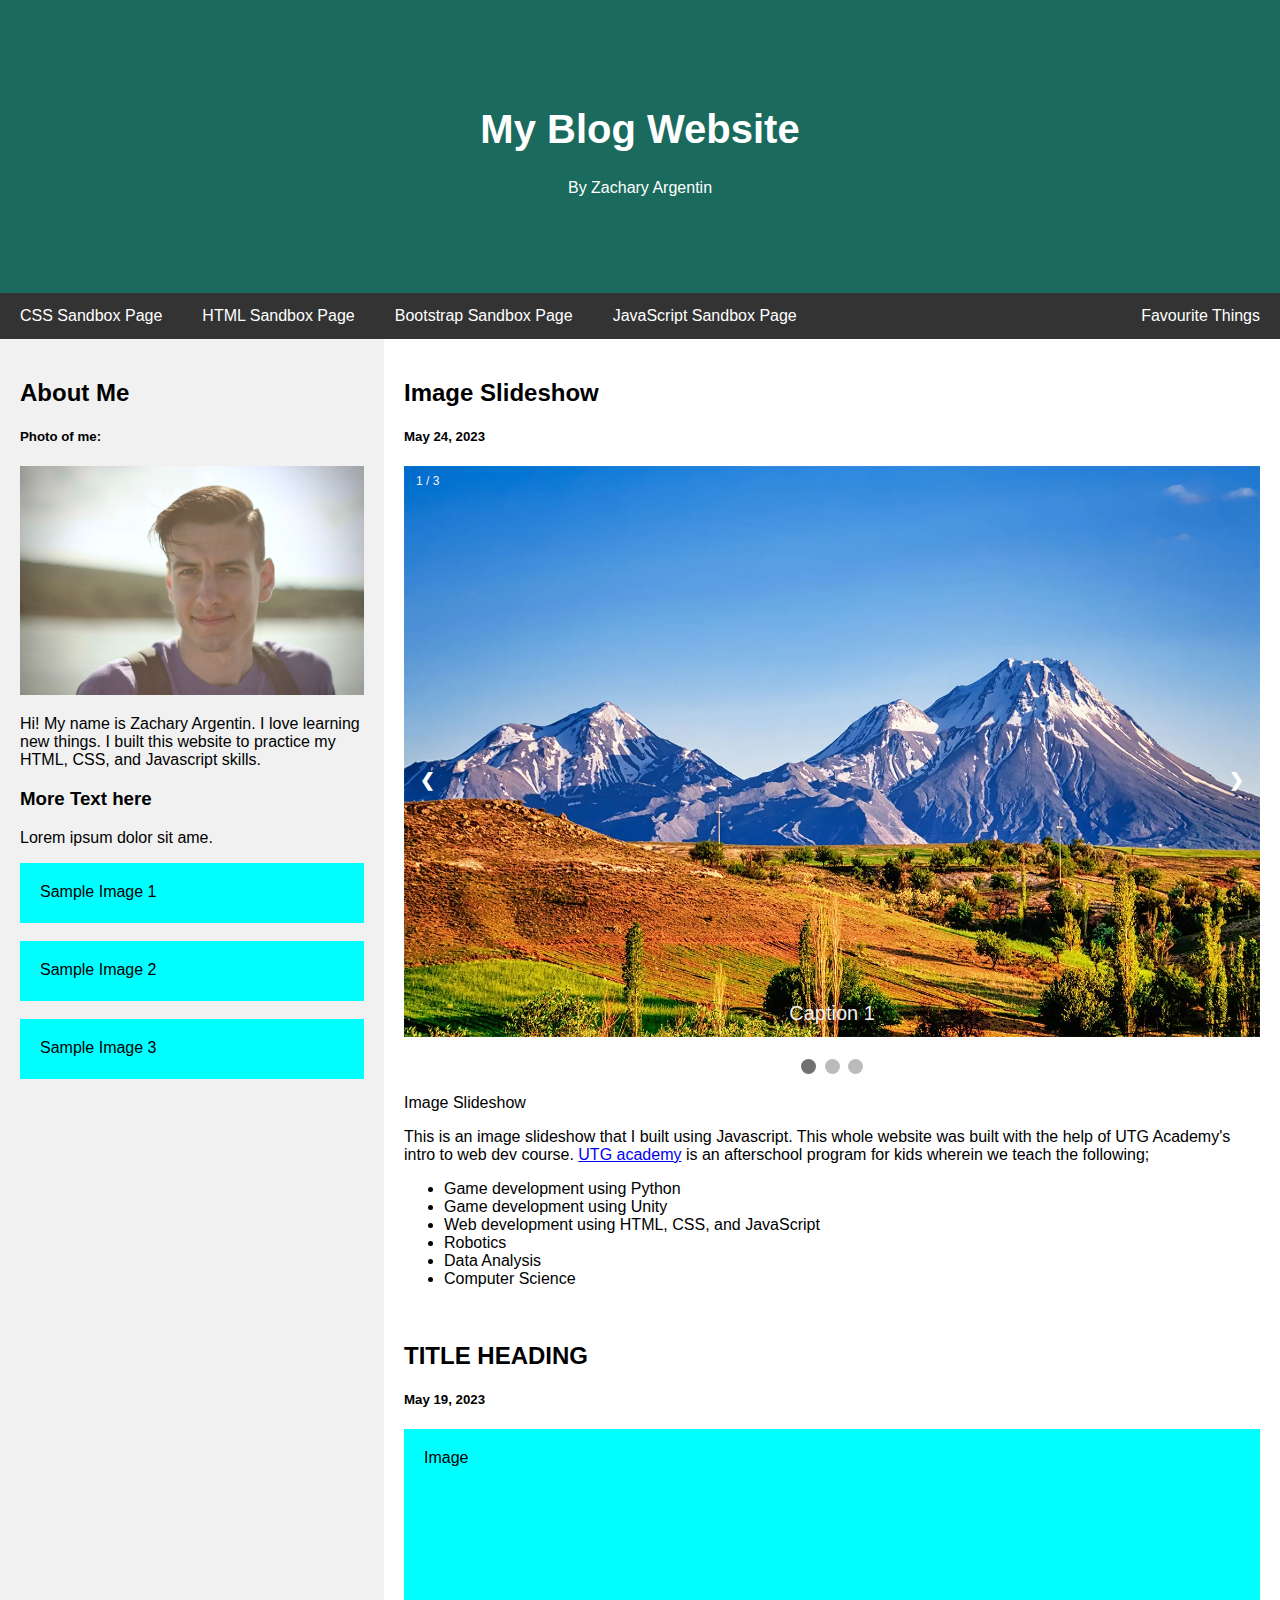
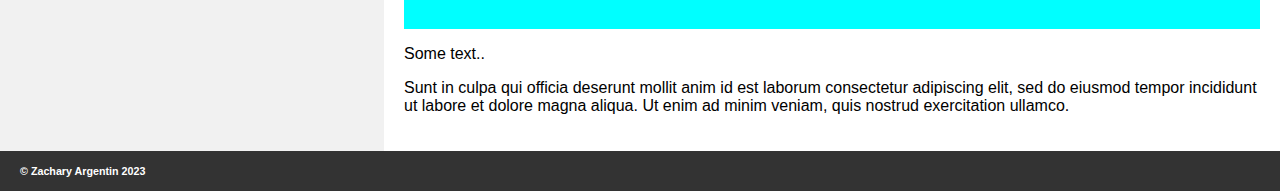
==== index.html @ cf6593fe "Made the website heading more descriptive; Added a profile picture and brief description of myself; " ====
<!DOCTYPE html>
<html lang="en">
<head>
    <meta charset="UTF-8">
    <meta http-equiv="X-UA-Compatible" content="IE=edge">
    <meta name="viewport" content="width=device-width, initial-scale=1.0">
    <title>Zachary Argentin</title>
    <link rel="stylesheet" href="style.css">
</head>
<body>
    <div class="header">
        <h1>My Blog Website</h1>
        <p>By Zachary Argentin</p>
    </div>
    <div class="navbar">
        <a href="CssSandbox.html">CSS Sandbox Page</a>
        <a href="HtmlSandbox.html">HTML Sandbox Page</a>
        <a href="bootstrap.html">Bootstrap Sandbox Page</a>
        <a href="JavaScriptSandbox.html">JavaScript Sandbox Page</a>
        <a class="right" href="FavouriteThings.html">Favourite Things</a>
    </div>

    <div class="row">
        <div class="side">
          <h2>About Me</h2>
          <h5>Photo of me:</h5>
          <img id="profile-picture" src="img/profile_picture.jpg" alt="">
          <p>
          Hi! My name is Zachary Argentin. I love learning new things. I built this website to practice my HTML, CSS, and 
          Javascript skills.</p>
          <h3>More Text here</h3>
          <p>Lorem ipsum dolor sit ame.</p>
          <div class="fakeimg" style="height:60px;">Sample Image 1</div><br>
          <div class="fakeimg" style="height:60px;">Sample Image 2</div><br>
          <div class="fakeimg" style="height:60px;">Sample Image 3</div>
        </div>
        <div class="main">
          <h2>Image Slideshow</h2>
          <h5>May 24, 2023</h5>
          <div class="slideshow-container">
            <div class="mySlides fade">
              <div class="number-text">1 / 3</div>
              <img src="img/mountains1.jpg.webp" alt="" style="width:100%">
              <div class="text">Caption 1</div>
            </div>
            <div class="mySlides fade">
              <div class="number-text">2 / 3</div>
              <img src="img/blackbear.jpg" alt="" style="width:100%">
              <div class="text">Caption 2</div>
            </div>
            <div class="mySlides fade">
              <div class="number-text">3 / 3</div>
              <img src="img/golf.jpg" alt="" style="width:100%">
              <div class="text">Caption 3</div>
            </div>
            <a class="prev" onclick="plusSlides(-1)">&#10094;</a>
            <a class="next" onclick="plusSlides(1)">&#10095;</a>
          </div>
          <br>
          <div style="text-align: center;">
            <span class="dot" onclick="currentSlide(0)"></span>
            <span class="dot" onclick="currentSlide(1)"></span>
            <span class="dot" onclick="currentSlide(2)"></span>
          </div>
          <p>Image Slideshow</p>
          <p>This is an image slideshow that I built using Javascript. This whole website was built with the help of 
            UTG Academy's intro to web dev course. <a href="https://utgacademy.com">UTG academy</a> is an afterschool 
            program for kids wherein we teach the following;</p>
          <ul>
            <li>Game development using Python</li>
            <li>Game development using Unity</li>
            <li>Web development using HTML, CSS, and JavaScript</li>
            <li>Robotics</li>
            <li>Data Analysis</li>
            <li>Computer Science</li>
          </ul>
          <br>
          <h2>TITLE HEADING</h2>
          <h5>May 19, 2023</h5>
          <div class="fakeimg" style="height:200px;">Image</div>
          <p>Some text..</p>
          <p>Sunt in culpa qui officia deserunt mollit anim id est laborum 
                 consectetur adipiscing elit, sed do eiusmod tempor incididunt ut 
                 labore et dolore magna aliqua. Ut enim ad minim veniam, quis 
                 nostrud exercitation ullamco.</p>
        </div>
      </div>
      
      <div class="footer">
        <h6>&copy; Zachary Argentin 2023</h6>
      </div>
      
      <script src="scripts/imageSlider.js"></script>
      </body>
      </html>
      
</body>
</html>
---- style.css ----
* {
    box-sizing: border-box;
}

body {
    font-family: Arial, Helvetica, sans-serif;
    margin: 0;
}

/* Header & Navbar */

.header {
    padding: 80px;
    text-align: center;
    background-color: #1a6a5d;
    color: white;
}

.header h1 {
    font-size: 40px;
}

.navbar {
    overflow: hidden;
    background-color: #333;
}

.navbar a {
    float: left;
    display: block;
    color: white;
    text-align: center;
    padding: 14px 20px;
    text-decoration: none;
}

.navbar a.right {
    float: right;
}

.navbar a:hover {
    background-color: #ddd;
    color: black;
}


/* Main Content */

.row {
    display: flex;
    flex-wrap: wrap;
}

.side {
    flex: 30%;
    background-color: #f1f1f1;
    padding: 20px;
}

.side #profile-picture {
    height: auto;
    max-width: 100%;
}

.main {
    flex: 70%;
    background-color: white;
    padding: 20px
}

.fakeimg {
    background-color: aqua;
    width: 100%;
    padding: 20px;
}

/* Slideshow feature */

.slideshow-container {
    max-width: 1000px;
    position: relative;
    margin: auto;
}


.mySlides {
    display: none;
} 

.mySlides img {
    height: auto;
}

.fade {
    animation-name: fade;
    -webkit-animation-name: fade;
    animation-duration: 1.5s;
    -webkit-animation-duration: 1.5s;
}

@-webkit-keyframes fade {
    from {opacity: .4} 
    to {opacity: 1}
}
  
@keyframes fade {
from {opacity: .4} 
to {opacity: 1}
}
  


.text {
    color: #f2f2f2;
    font-size: 20px;
    padding: 8px 12px;
    position: absolute;
    bottom: 8px;
    width: 100%;
    text-align: center;
}

.number-text {
    color: #f2f2f2;
    font-size: 12px;
    padding: 8px 12px;
    position: absolute;
    top: 0px;
}

.prev, .next {
    cursor: pointer;
    position: absolute;
    top: 50%;
    width: auto;
    padding: 16px;
    color: white;
    font-size: 18px;
    font-weight: bold;
    user-select: none;
    transition: 0.6s ease;
}

.prev:hover, .next:hover {
    background-color: rgba(0, 0, 0, 0.6);
}

.prev {
    border-radius: 0 3px 3px 0;
}

.next {
    right: 0;
    border-radius: 3px 0 0 3px;
}

.dot {
    cursor: pointer;
    height: 15px;
    width: 15px;
    margin: 0 2px;
    background-color: #bbb;
    display: inline-block;
    border-radius: 50%;
}

.active, .dot:hover {
    background-color: #717171;
}

/* Footer */
.footer {
    background-color: #333;
    color: white;
    padding: 14px 20px;

}

.footer h6 {
    margin: 0;
}
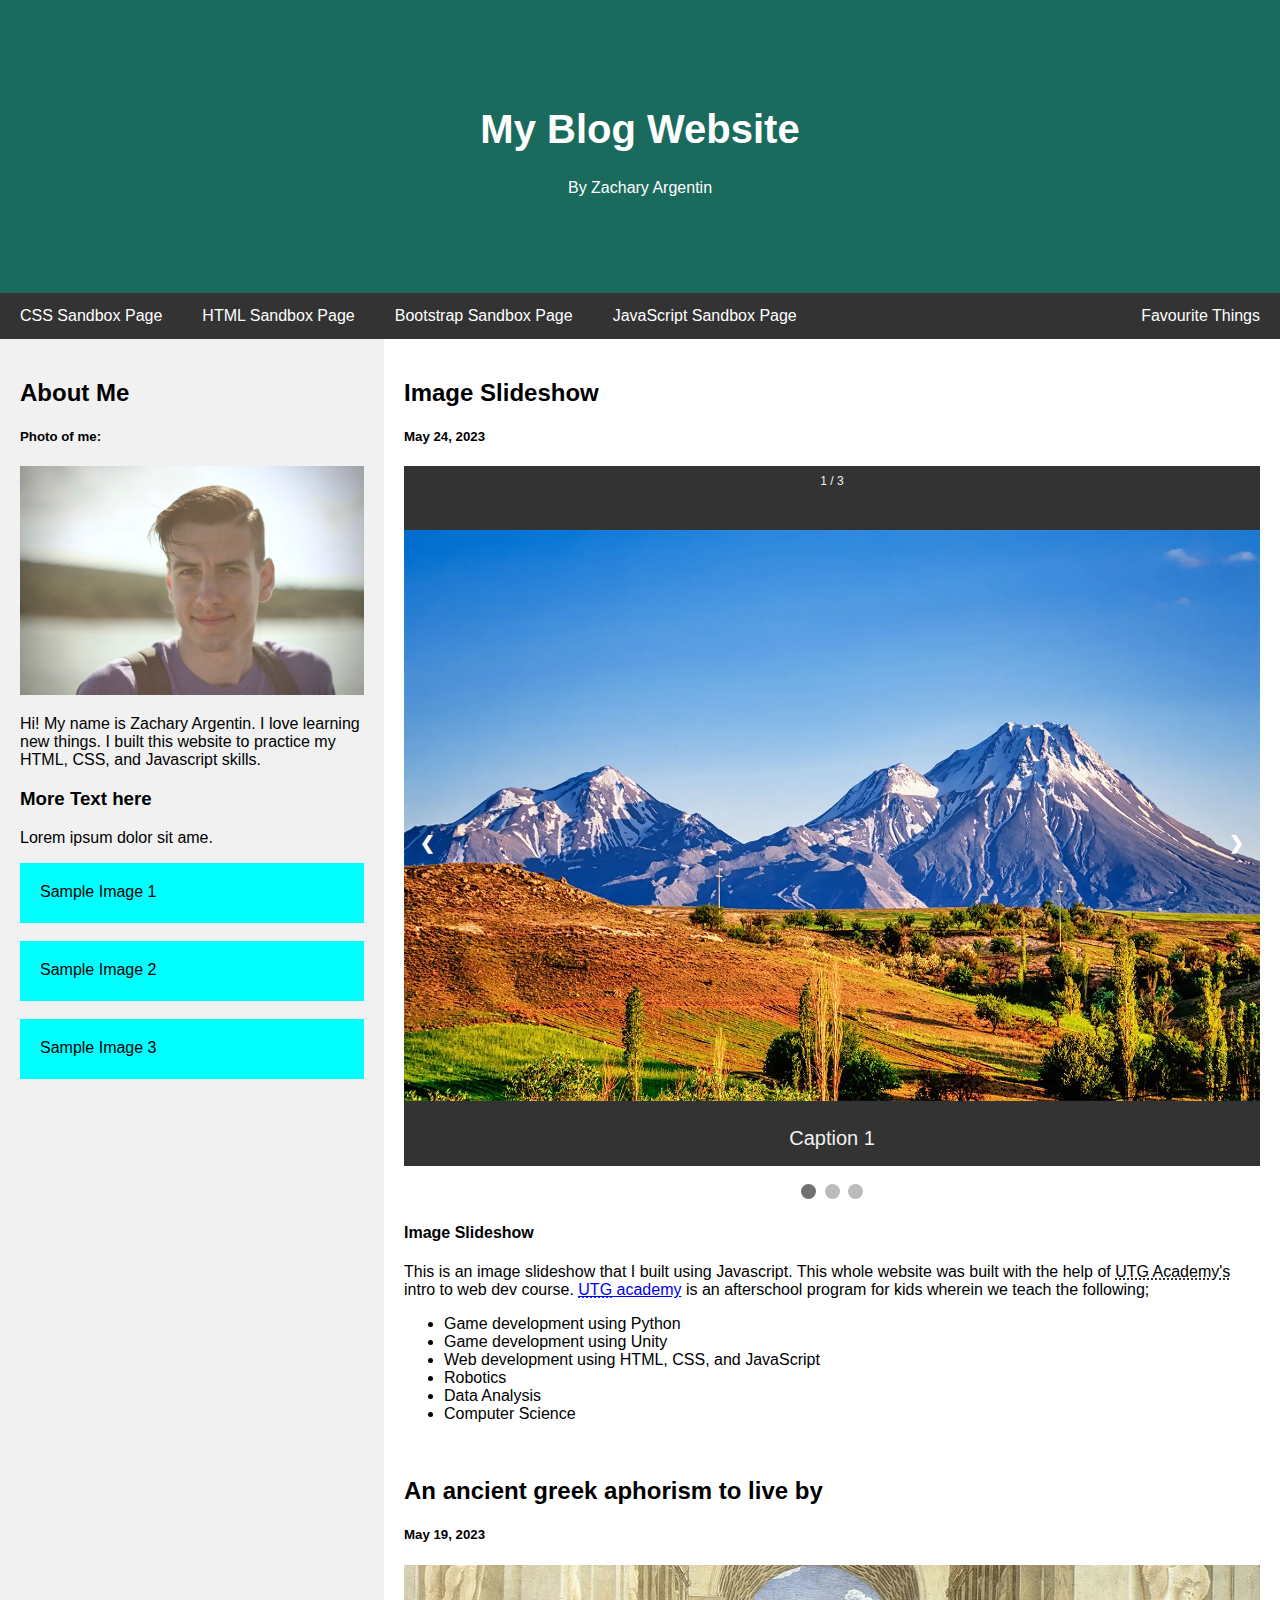
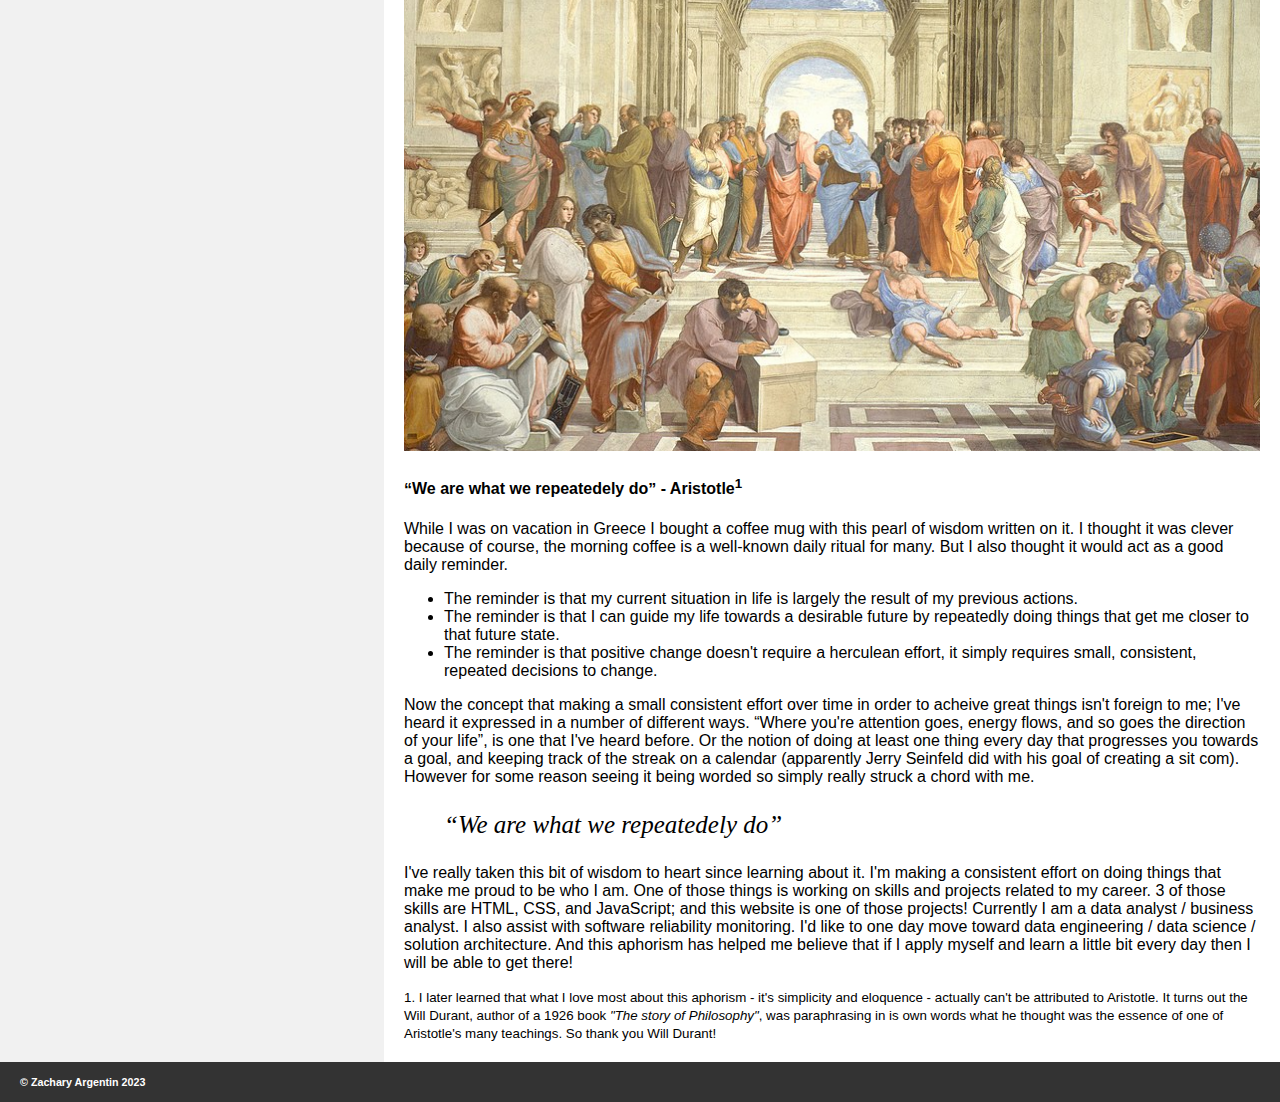
==== commit b2fe9ab4: "Added 'We are what we repeatedly do' blog post and added some semantic tags" ====
--- a/index.html
+++ b/index.html
@@ -62,9 +62,9 @@
             <span class="dot" onclick="currentSlide(1)"></span>
             <span class="dot" onclick="currentSlide(2)"></span>
           </div>
-          <p>Image Slideshow</p>
+          <h4>Image Slideshow</h4>
           <p>This is an image slideshow that I built using Javascript. This whole website was built with the help of 
-            UTG Academy's intro to web dev course. <a href="https://utgacademy.com">UTG academy</a> is an afterschool 
+            <abbr title="Under The GUI">UTG Academy's</abbr> intro to web dev course. <a href="https://utgacademy.com"><abbr title="Under The GUI">UTG</abbr> academy</a> is an afterschool 
             program for kids wherein we teach the following;</p>
           <ul>
             <li>Game development using Python</li>
@@ -75,14 +75,42 @@
             <li>Computer Science</li>
           </ul>
           <br>
-          <h2>TITLE HEADING</h2>
+          <h2>An ancient greek aphorism to live by</h2>
           <h5>May 19, 2023</h5>
-          <div class="fakeimg" style="height:200px;">Image</div>
-          <p>Some text..</p>
-          <p>Sunt in culpa qui officia deserunt mollit anim id est laborum 
-                 consectetur adipiscing elit, sed do eiusmod tempor incididunt ut 
-                 labore et dolore magna aliqua. Ut enim ad minim veniam, quis 
-                 nostrud exercitation ullamco.</p>
+          <img class="article-cover-photo" src="img/philosophers.jpg" alt="Philosophers">
+          <h4><q>We are what we repeatedely do</q> - Aristotle<sup>1</sup> </h4>
+          <p>
+            While I was on vacation in Greece I bought a coffee mug with this pearl of wisdom written on it. I thought it was 
+            clever because of course, the morning coffee is a well-known daily ritual for many. But I also thought it would act
+            as a good daily reminder.
+          </p> 
+          <ul>
+            <li>The reminder is that my current situation in life is largely the result of my previous actions.</li> 
+            <li>The reminder is that I can guide my life towards a desirable future by repeatedly doing things that get me closer to that future state.</li>
+            <li>The reminder is that positive change doesn't require a herculean effort, it simply requires small, consistent, repeated decisions to change.</li>
+          </ul>
+          <p>
+            Now the concept that making a small consistent effort over time in order to acheive great things isn't foreign to me; 
+            I've heard it expressed in a number of different ways. <q>Where you're attention goes, energy flows, and so goes 
+            the direction of your life</q>, is one that I've heard before. Or the notion of doing at least one thing every day
+            that progresses you towards a goal, and keeping track of the streak on a calendar 
+            (apparently Jerry Seinfeld did with his goal of creating a sit com). However for some reason seeing it being worded
+            so simply really struck a chord with me. 
+          </p>
+          <blockquote class="feature-text"><em><q>We are what we repeatedely do</q></em></blockquote>
+          <p>
+            I've really taken this bit of wisdom to heart since learning about it. I'm making a consistent effort on doing things
+            that make me proud to be who I am. One of those things is working on skills and projects related to my career. 3 of 
+            those skills are HTML, CSS, and JavaScript; and this website is one of those projects! 
+            Currently I am a data analyst / business analyst. I also assist with software reliability monitoring. I'd like to one day move 
+            toward data engineering / data science / solution architecture. And this aphorism has helped me believe that if I apply 
+            myself and learn a little bit every day then I will be able to get there!
+          </p>
+          <small>1. I later learned that what I love most about this aphorism - it's simplicity and eloquence - actually can't be 
+            attributed to Aristotle. It turns out the Will Durant, author of a 1926 book <cite>"The story of Philosophy"</cite>, 
+            was paraphrasing in is own words what he thought was the essence of one of Aristotle's many teachings. So thank you 
+            Will Durant!
+          </small>
         </div>
       </div>
       
--- a/style.css
+++ b/style.css
@@ -7,6 +7,10 @@
 body {
     font-family: Arial, Helvetica, sans-serif;
     margin: 0;
+}
+
+blockquote {
+    font-family: 'Times New Roman', Times, serif;
 }
 
 /* Header & Navbar */
@@ -76,6 +80,16 @@
     padding: 20px;
 }
 
+.article-cover-photo {
+    width: 100%;
+}
+
+.feature-text {
+    font-size: 25px;
+}
+
+
+
 /* Slideshow feature */
 
 .slideshow-container {
@@ -87,10 +101,15 @@
 
 .mySlides {
     display: none;
+    background-color: #333;
+    height: 700px;
+    align-items: center;
+    justify-content: center;
 } 
 
 .mySlides img {
-    height: auto;
+    max-height: 600px;
+    width: auto;
 }
 
 .fade {
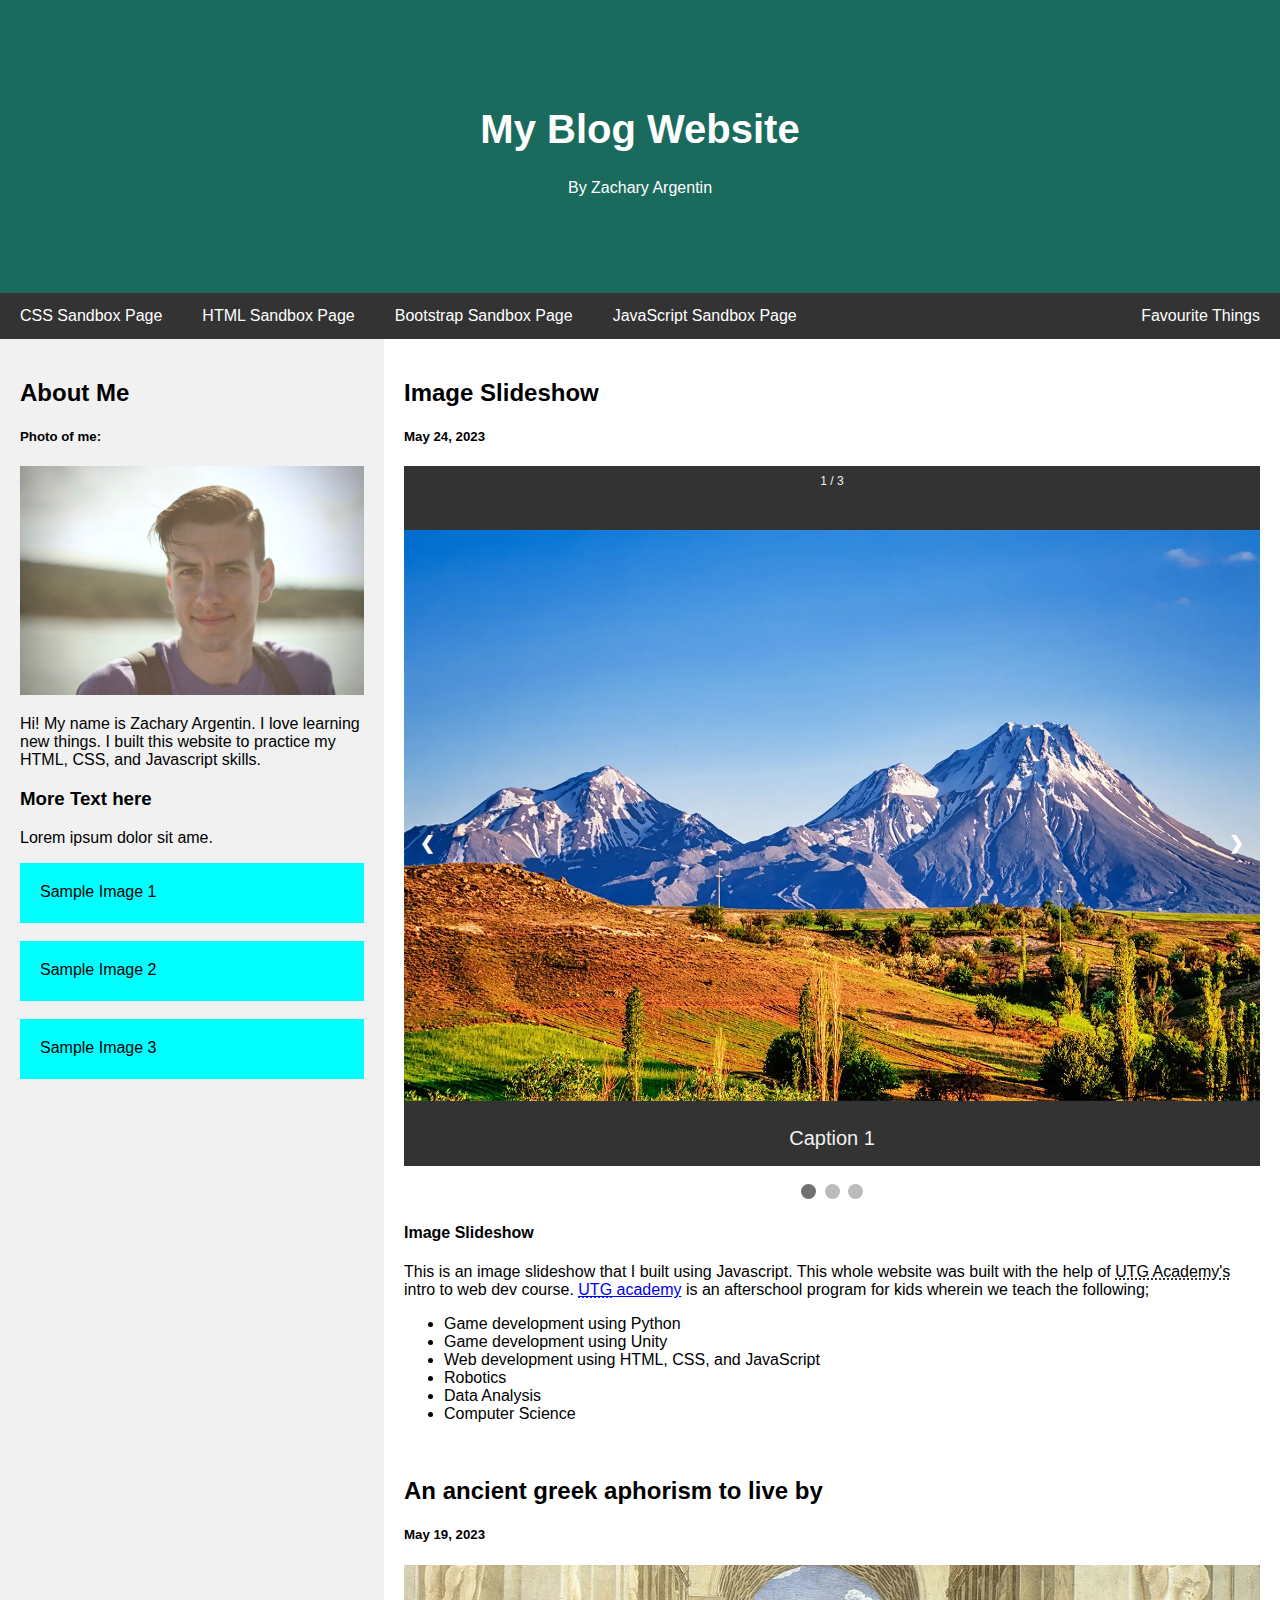
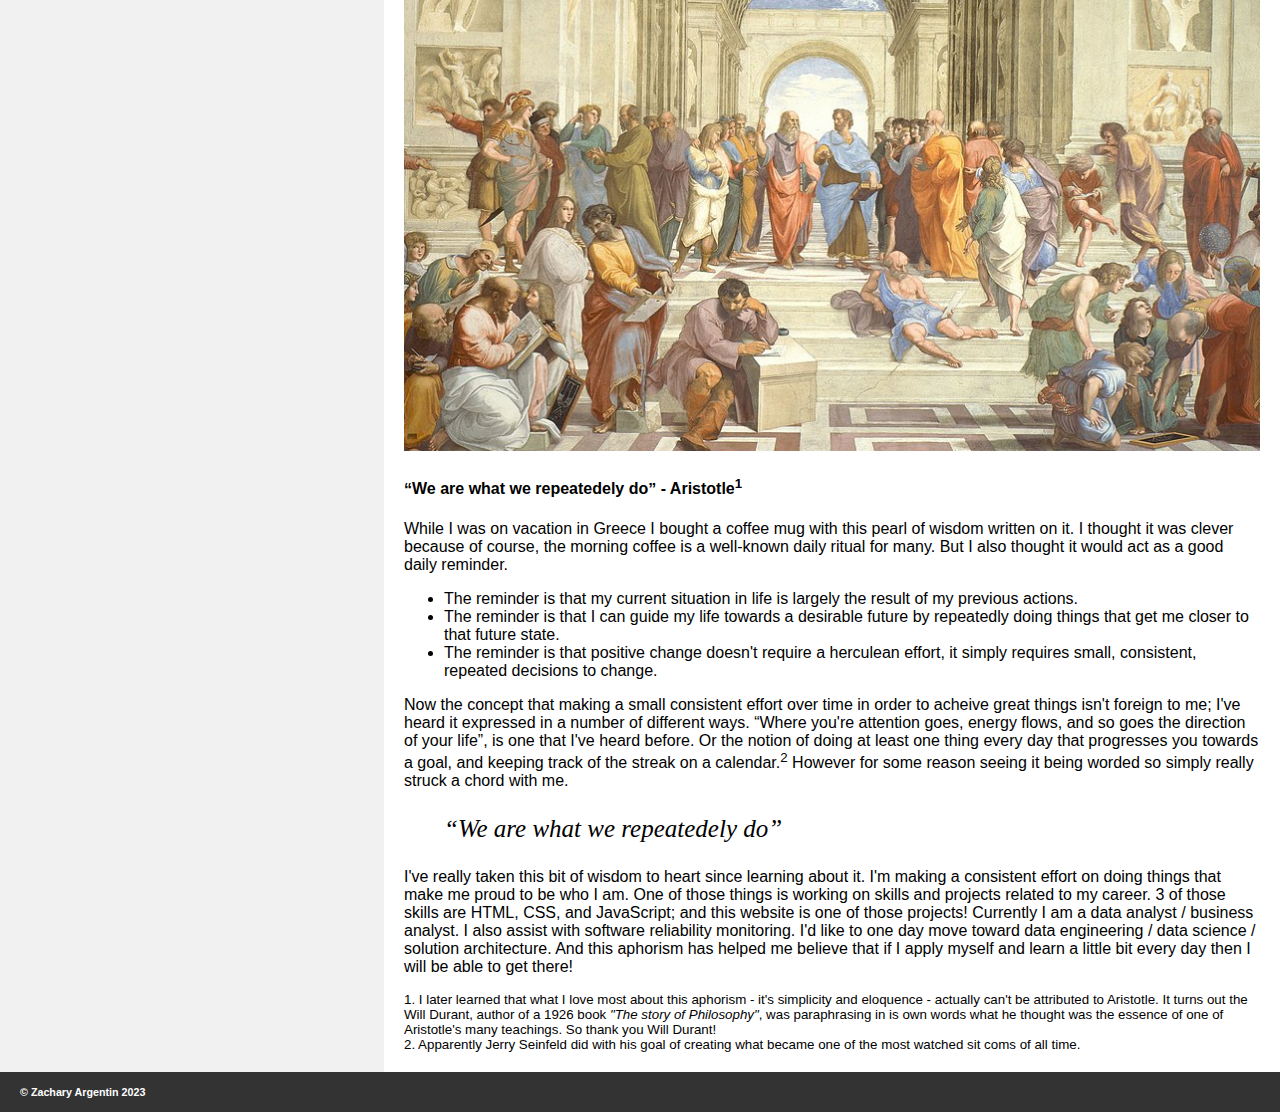
==== commit 8a67363b: "minor edits to the formatting of the blog post" ====
--- a/index.html
+++ b/index.html
@@ -93,9 +93,8 @@
             Now the concept that making a small consistent effort over time in order to acheive great things isn't foreign to me; 
             I've heard it expressed in a number of different ways. <q>Where you're attention goes, energy flows, and so goes 
             the direction of your life</q>, is one that I've heard before. Or the notion of doing at least one thing every day
-            that progresses you towards a goal, and keeping track of the streak on a calendar 
-            (apparently Jerry Seinfeld did with his goal of creating a sit com). However for some reason seeing it being worded
-            so simply really struck a chord with me. 
+            that progresses you towards a goal, and keeping track of the streak on a calendar.<sup>2</sup> 
+            However for some reason seeing it being worded so simply really struck a chord with me. 
           </p>
           <blockquote class="feature-text"><em><q>We are what we repeatedely do</q></em></blockquote>
           <p>
@@ -106,10 +105,14 @@
             toward data engineering / data science / solution architecture. And this aphorism has helped me believe that if I apply 
             myself and learn a little bit every day then I will be able to get there!
           </p>
-          <small>1. I later learned that what I love most about this aphorism - it's simplicity and eloquence - actually can't be 
+          <small>
+            1. I later learned that what I love most about this aphorism - it's simplicity and eloquence - actually can't be 
             attributed to Aristotle. It turns out the Will Durant, author of a 1926 book <cite>"The story of Philosophy"</cite>, 
             was paraphrasing in is own words what he thought was the essence of one of Aristotle's many teachings. So thank you 
             Will Durant!
+          </small>
+          <small>
+            2. Apparently Jerry Seinfeld did with his goal of creating what became one of the most watched sit coms of all time.
           </small>
         </div>
       </div>
--- a/style.css
+++ b/style.css
@@ -11,6 +11,10 @@
 
 blockquote {
     font-family: 'Times New Roman', Times, serif;
+}
+
+small {
+    display: block;
 }
 
 /* Header & Navbar */
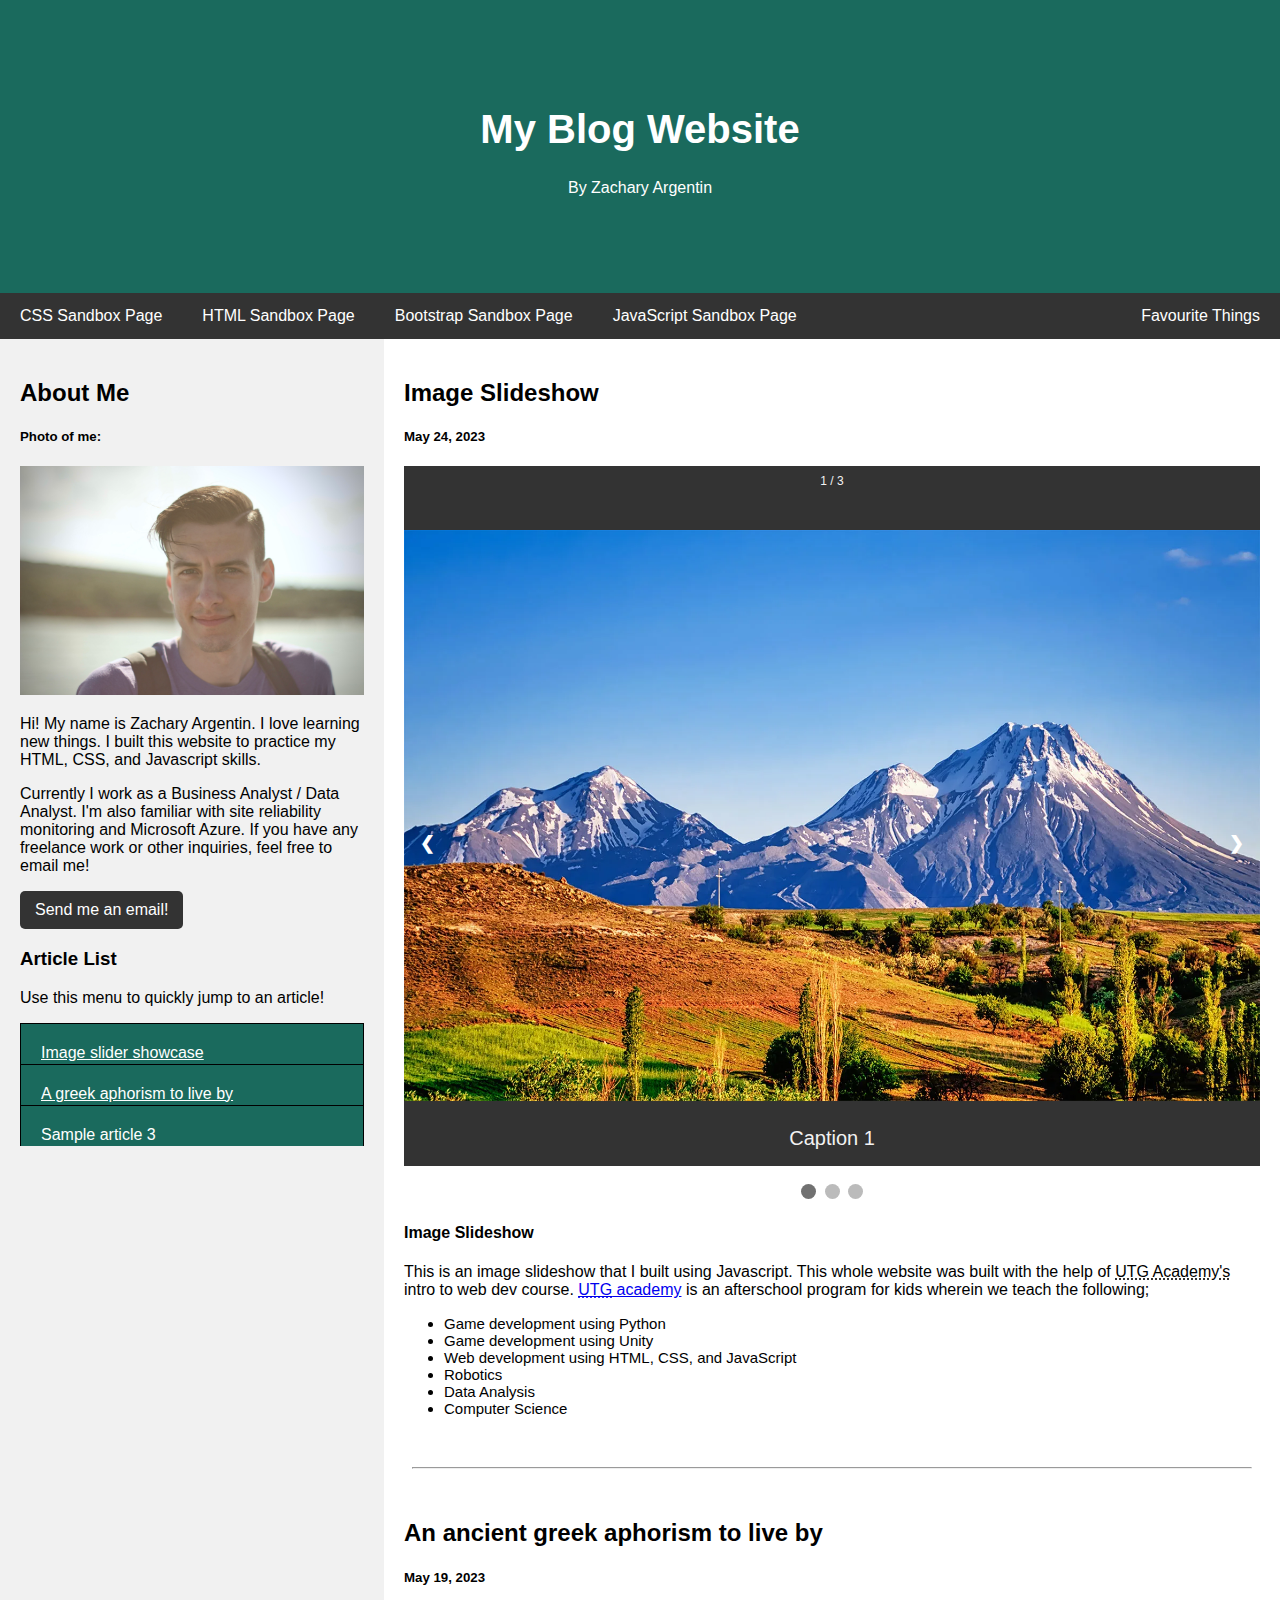
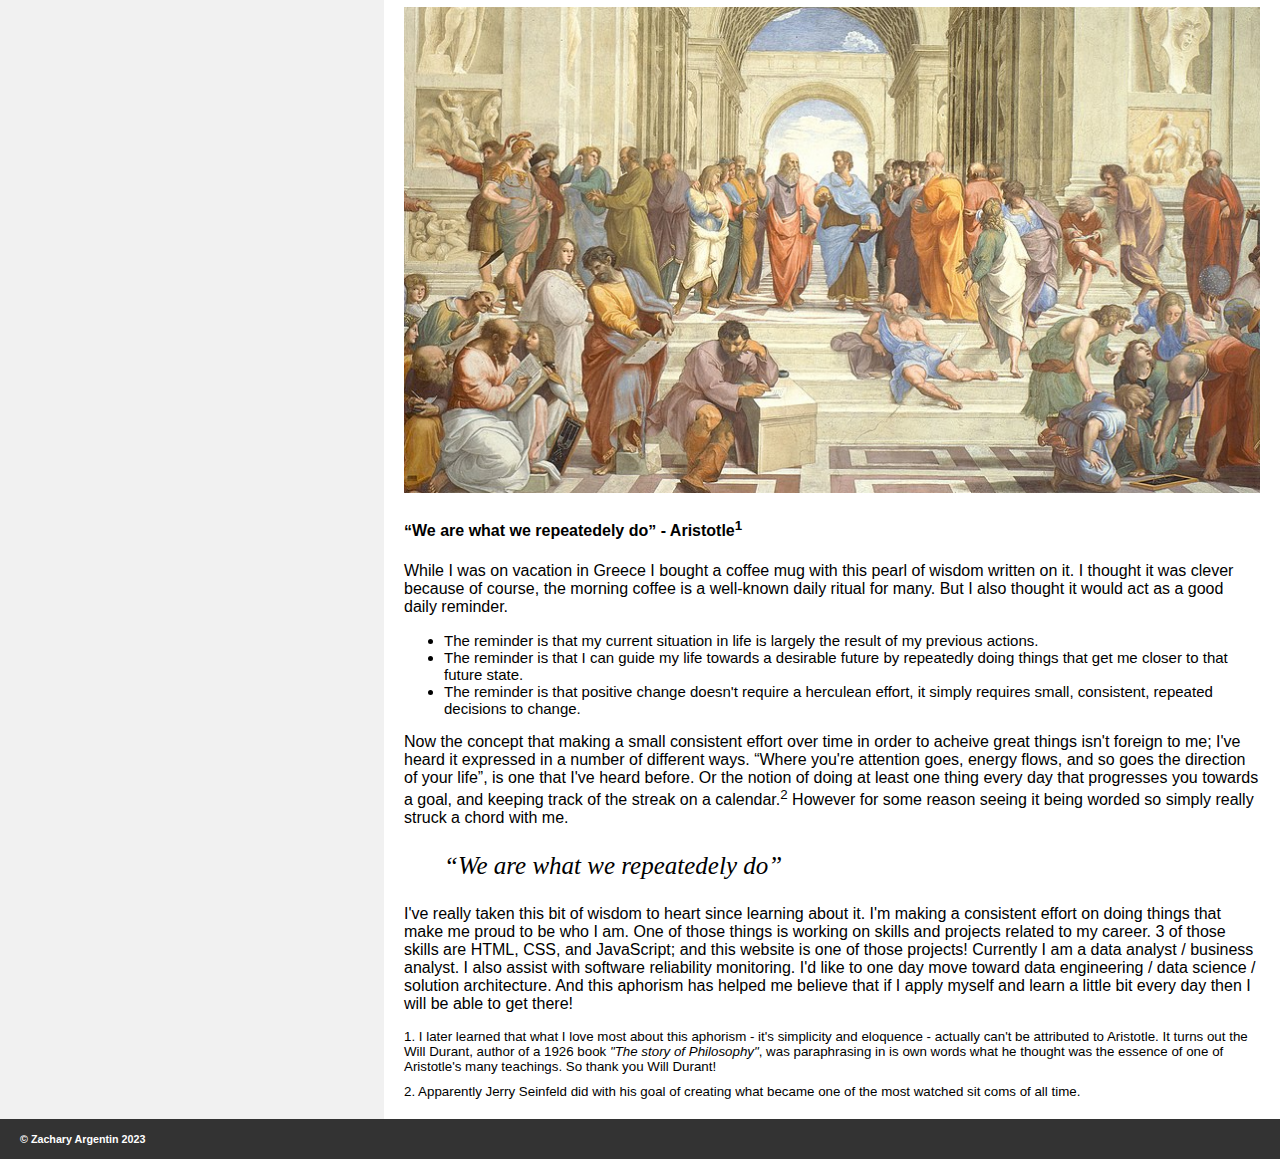
==== commit 091fbd49: "Added to the 'About Me' description; added an 'email me' link; added and article list with bookmarks" ====
--- a/index.html
+++ b/index.html
@@ -27,15 +27,22 @@
           <img id="profile-picture" src="img/profile_picture.jpg" alt="">
           <p>
           Hi! My name is Zachary Argentin. I love learning new things. I built this website to practice my HTML, CSS, and 
-          Javascript skills.</p>
-          <h3>More Text here</h3>
-          <p>Lorem ipsum dolor sit ame.</p>
-          <div class="fakeimg" style="height:60px;">Sample Image 1</div><br>
-          <div class="fakeimg" style="height:60px;">Sample Image 2</div><br>
-          <div class="fakeimg" style="height:60px;">Sample Image 3</div>
+          Javascript skills.
+          </p>
+          <p>
+            Currently I work as a Business Analyst / Data Analyst. I'm also familiar with site reliability monitoring and 
+            Microsoft Azure. If you have any freelance work or other inquiries, feel free to email me!
+          </p>
+          <a class="button" href="mailto:zargentin@gmail.com">Send me an email!</a>
+          <h3>Article List</h3>
+          <p>Use this menu to quickly jump to an article!</p>
+
+          <a class="article-link" href="#article2">Image slider showcase</a>
+          <a class="article-link" href="#article1">A greek aphorism to live by</a>
+          <a class="article-link">Sample article 3</a>
         </div>
         <div class="main">
-          <h2>Image Slideshow</h2>
+          <h2 id="article2">Image Slideshow</h2>
           <h5>May 24, 2023</h5>
           <div class="slideshow-container">
             <div class="mySlides fade">
@@ -74,8 +81,8 @@
             <li>Data Analysis</li>
             <li>Computer Science</li>
           </ul>
-          <br>
-          <h2>An ancient greek aphorism to live by</h2>
+          <hr>
+          <h2 id="article1">An ancient greek aphorism to live by</h2>
           <h5>May 19, 2023</h5>
           <img class="article-cover-photo" src="img/philosophers.jpg" alt="Philosophers">
           <h4><q>We are what we repeatedely do</q> - Aristotle<sup>1</sup> </h4>
--- a/style.css
+++ b/style.css
@@ -9,12 +9,57 @@
     margin: 0;
 }
 
+hr {
+    margin: 50px 8px;
+}
+
 blockquote {
     font-family: 'Times New Roman', Times, serif;
 }
 
 small {
     display: block;
+    margin-top: 10px;
+}
+
+ul {
+    font-size: 15px;
+}
+
+/* Utility Classes */
+a.button {
+    background-color: #333;
+    color: white;
+    text-decoration: none;
+    padding: 10px 15px;
+    display: inline-block;
+    border-radius: 5px;
+}
+
+a.article-link {
+    background-color: #1a6a5d;
+    color: #ffffff;
+    height: 20px;
+    width: 100%;
+    border: 1px black solid;
+    border-bottom: 0px;
+    padding: 20px;
+    display: block;
+}
+
+a.article-link:hover {
+    background-color: #2a7a6d;
+    color: #ffffff;
+    height: 20px;
+    width: 100%;
+    border: 1px black solid;
+    border-bottom: 0px;
+    padding: 20px;
+    display: block;
+}
+
+a.button:hover {
+    background-color: #555;
 }
 
 /* Header & Navbar */
@@ -76,12 +121,6 @@
     flex: 70%;
     background-color: white;
     padding: 20px
-}
-
-.fakeimg {
-    background-color: aqua;
-    width: 100%;
-    padding: 20px;
 }
 
 .article-cover-photo {
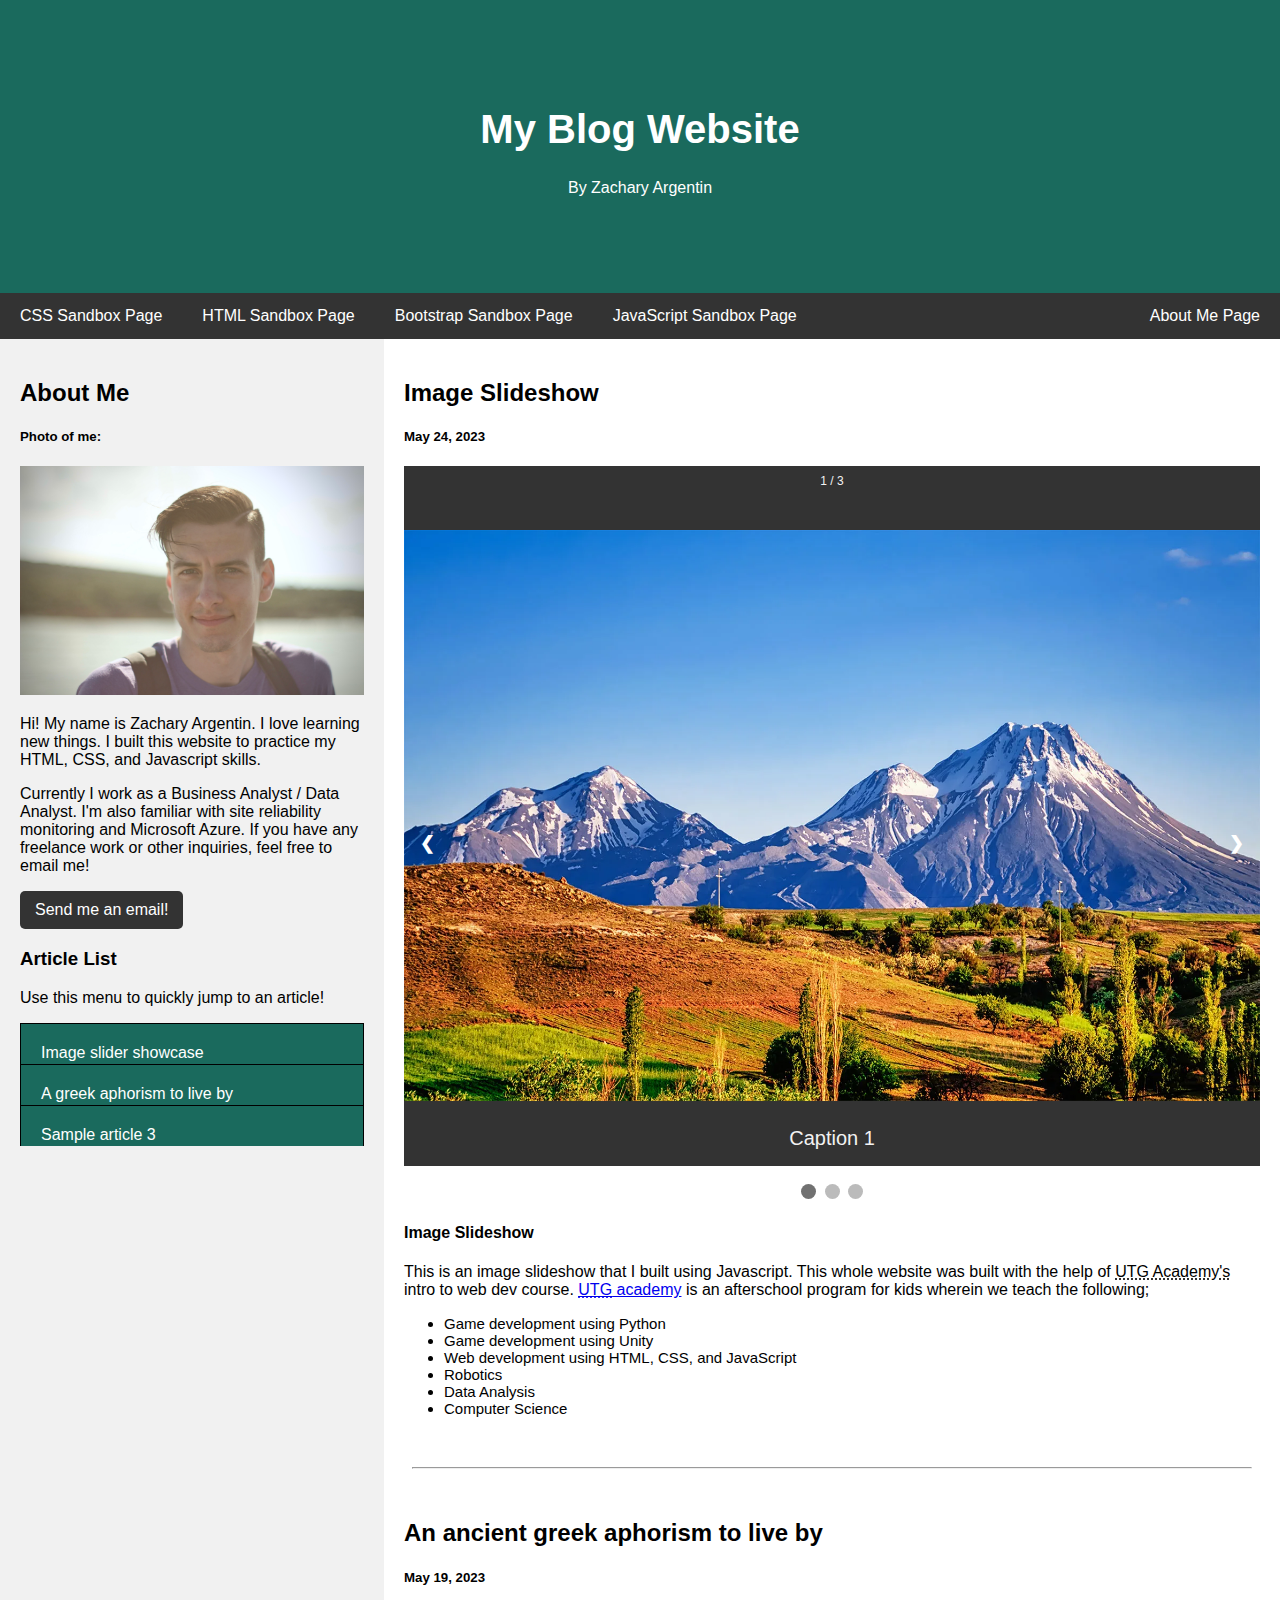
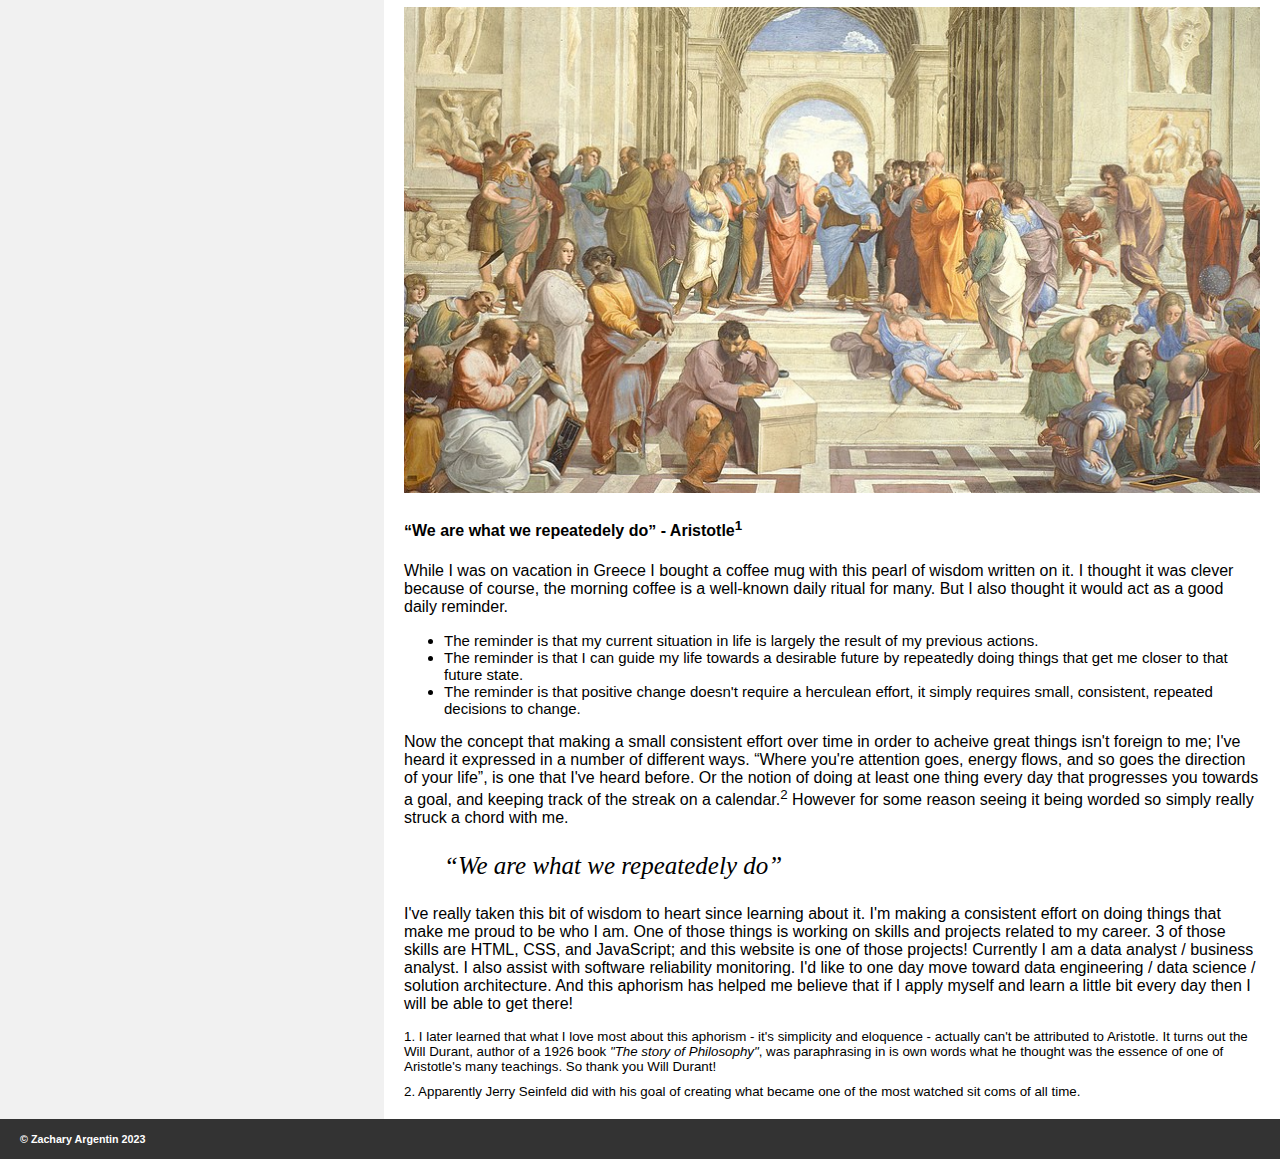
==== commit 7ba7f1fa: "Renamed 'FavouriteThings.html' to 'AboutMe.html'; Added a table to AboutMe.html; Removed text decora" ====
--- a/index.html
+++ b/index.html
@@ -5,6 +5,7 @@
     <meta http-equiv="X-UA-Compatible" content="IE=edge">
     <meta name="viewport" content="width=device-width, initial-scale=1.0">
     <title>Zachary Argentin</title>
+    <link rel="icon" href="img/favicon.png">
     <link rel="stylesheet" href="style.css">
 </head>
 <body>
@@ -17,14 +18,14 @@
         <a href="HtmlSandbox.html">HTML Sandbox Page</a>
         <a href="bootstrap.html">Bootstrap Sandbox Page</a>
         <a href="JavaScriptSandbox.html">JavaScript Sandbox Page</a>
-        <a class="right" href="FavouriteThings.html">Favourite Things</a>
+        <a class="right" href="AboutMe.html">About Me Page</a>
     </div>
 
     <div class="row">
         <div class="side">
           <h2>About Me</h2>
           <h5>Photo of me:</h5>
-          <img id="profile-picture" src="img/profile_picture.jpg" alt="">
+          <img id="profile-picture" src="img/profile_picture.jpg" alt="A mug shot of me, Zachary Argentin">
           <p>
           Hi! My name is Zachary Argentin. I love learning new things. I built this website to practice my HTML, CSS, and 
           Javascript skills.
@@ -47,17 +48,17 @@
           <div class="slideshow-container">
             <div class="mySlides fade">
               <div class="number-text">1 / 3</div>
-              <img src="img/mountains1.jpg.webp" alt="" style="width:100%">
+              <img src="img/mountains1.jpg.webp" alt="A bright blue sky outlines towering mountains in the distance that overlook semi-rugged rolling foothills in the foreground" style="width:100%">
               <div class="text">Caption 1</div>
             </div>
             <div class="mySlides fade">
               <div class="number-text">2 / 3</div>
-              <img src="img/blackbear.jpg" alt="" style="width:100%">
+              <img src="img/blackbear.jpg" alt="A blackbear is looking into the camera" style="width:100%">
               <div class="text">Caption 2</div>
             </div>
             <div class="mySlides fade">
               <div class="number-text">3 / 3</div>
-              <img src="img/golf.jpg" alt="" style="width:100%">
+              <img src="img/golf.jpg" alt="A zoomed in photo of a golf ball lying in the short grass" style="width:100%">
               <div class="text">Caption 3</div>
             </div>
             <a class="prev" onclick="plusSlides(-1)">&#10094;</a>
@@ -84,7 +85,7 @@
           <hr>
           <h2 id="article1">An ancient greek aphorism to live by</h2>
           <h5>May 19, 2023</h5>
-          <img class="article-cover-photo" src="img/philosophers.jpg" alt="Philosophers">
+          <img class="article-cover-photo" src="img/philosophers.jpg" alt="a painting of a gathering of ancient greek philosophers in front of a large marble building">
           <h4><q>We are what we repeatedely do</q> - Aristotle<sup>1</sup> </h4>
           <p>
             While I was on vacation in Greece I bought a coffee mug with this pearl of wisdom written on it. I thought it was 
--- a/style.css
+++ b/style.css
@@ -24,6 +24,25 @@
 
 ul {
     font-size: 15px;
+}
+
+/* Tables */
+table, th, td{
+    border: 1px solid black;
+    border-collapse: collapse;
+    text-align: center;
+}
+
+tr:nth-child(even){
+    background-color: #acd0cb;
+}
+
+tr:nth-child(even):hover{
+    background-color: #9cc0bb;
+}
+
+tr:nth-child(odd):hover {
+    background-color: #eee;
 }
 
 /* Utility Classes */
@@ -45,6 +64,7 @@
     border-bottom: 0px;
     padding: 20px;
     display: block;
+    text-decoration: none;
 }
 
 a.article-link:hover {
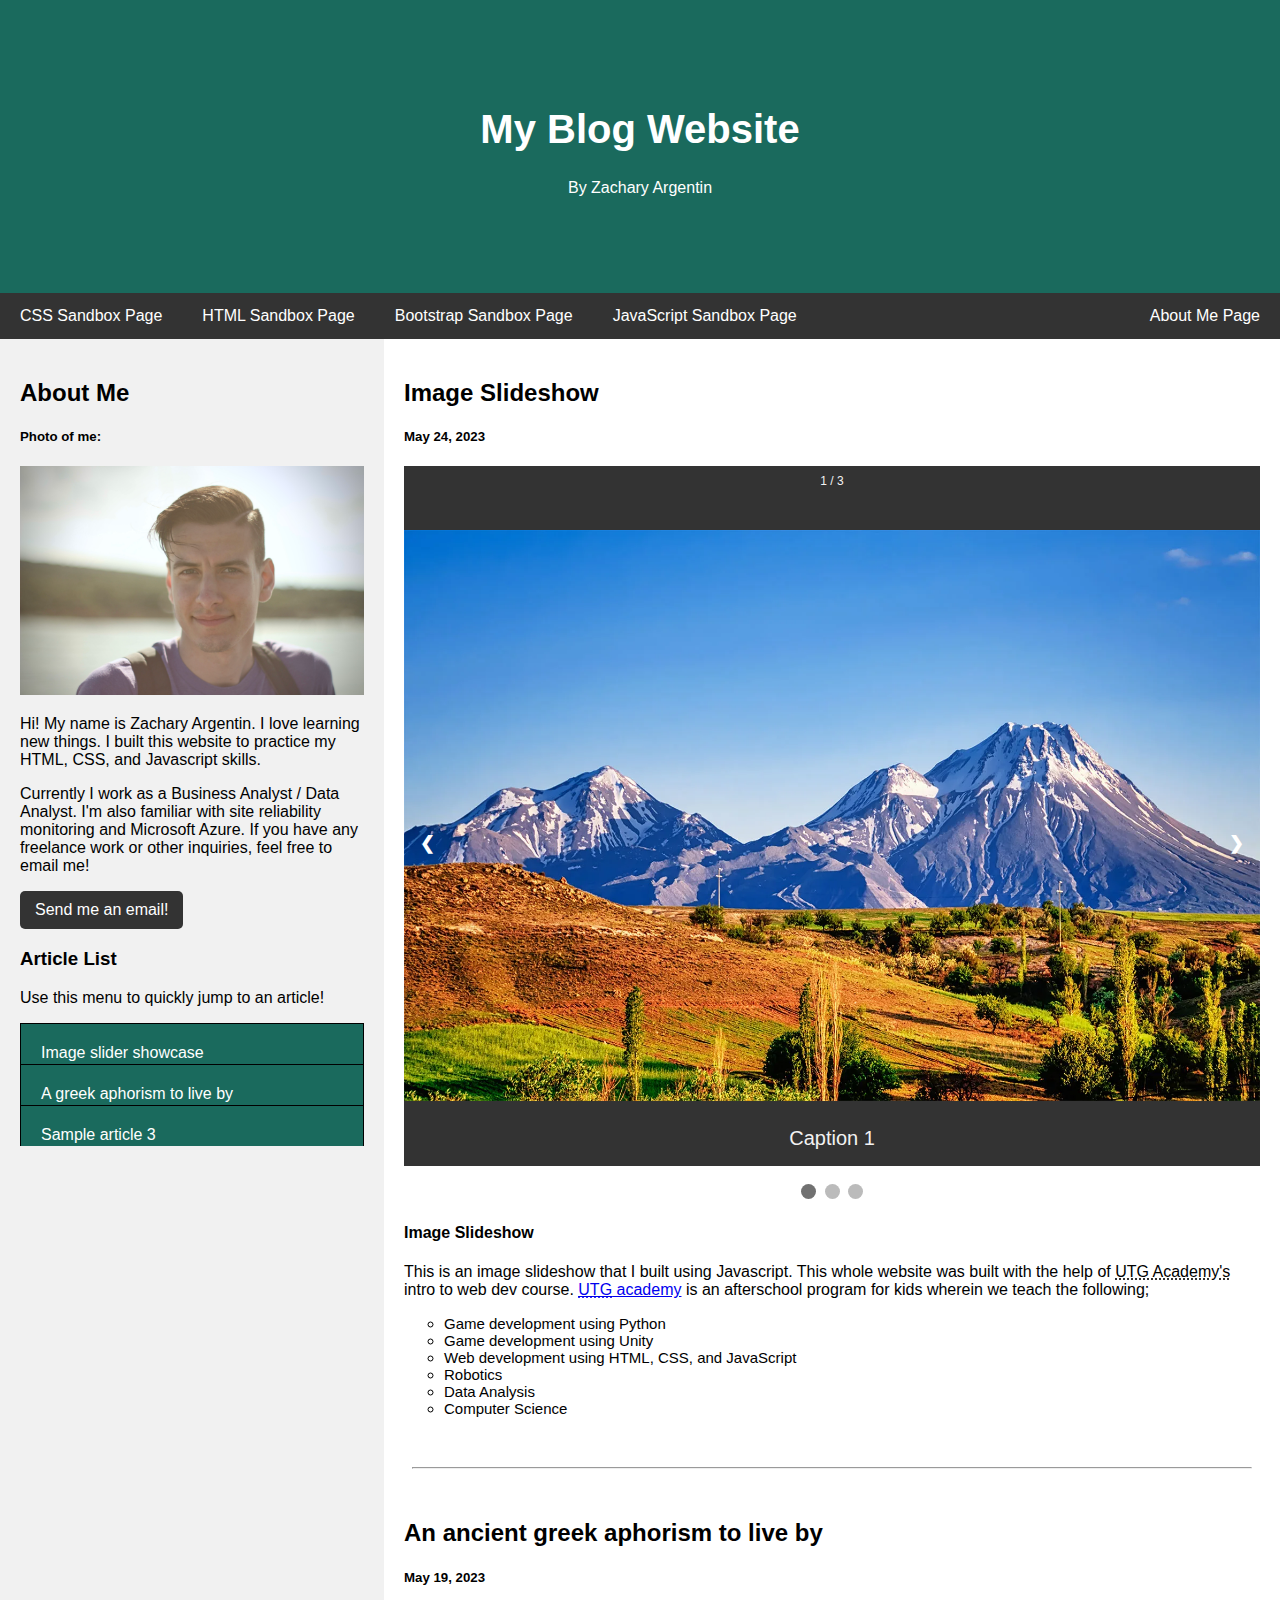
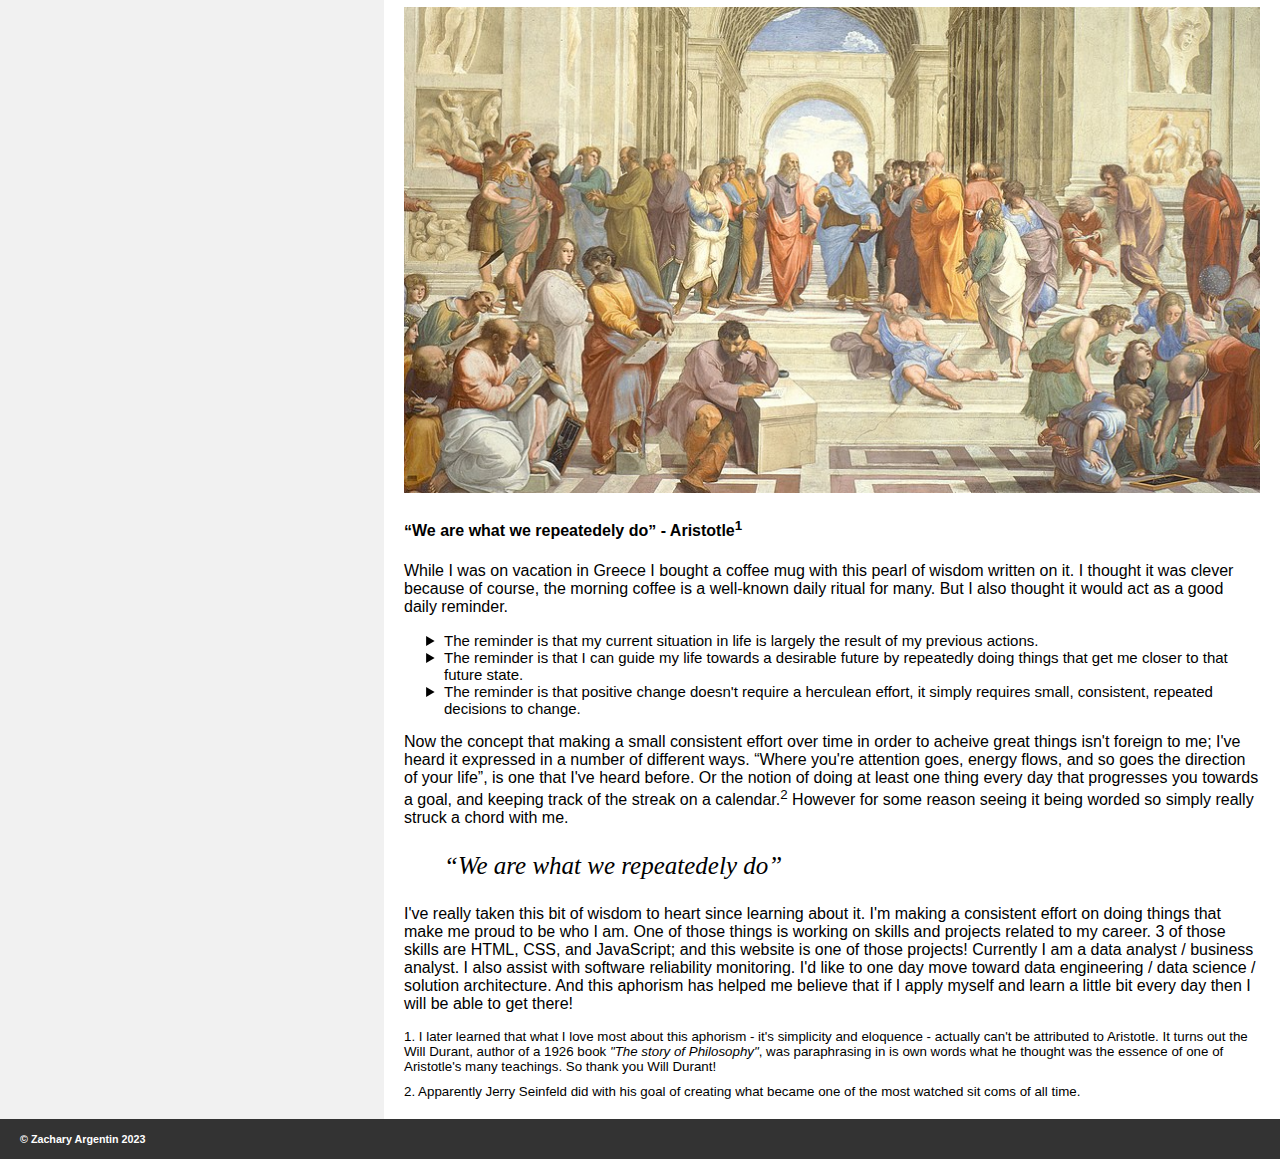
==== commit 2b877a47: "Added a page that generates roman numerals next to their corresponding arabic numeral equivalent" ====
--- a/index.html
+++ b/index.html
@@ -74,7 +74,7 @@
           <p>This is an image slideshow that I built using Javascript. This whole website was built with the help of 
             <abbr title="Under The GUI">UTG Academy's</abbr> intro to web dev course. <a href="https://utgacademy.com"><abbr title="Under The GUI">UTG</abbr> academy</a> is an afterschool 
             program for kids wherein we teach the following;</p>
-          <ul>
+          <ul style="list-style-type: circle;">
             <li>Game development using Python</li>
             <li>Game development using Unity</li>
             <li>Web development using HTML, CSS, and JavaScript</li>
@@ -92,7 +92,7 @@
             clever because of course, the morning coffee is a well-known daily ritual for many. But I also thought it would act
             as a good daily reminder.
           </p> 
-          <ul>
+          <ul style="list-style-type: disclosure-closed;">
             <li>The reminder is that my current situation in life is largely the result of my previous actions.</li> 
             <li>The reminder is that I can guide my life towards a desirable future by repeatedly doing things that get me closer to that future state.</li>
             <li>The reminder is that positive change doesn't require a herculean effort, it simply requires small, consistent, repeated decisions to change.</li>
